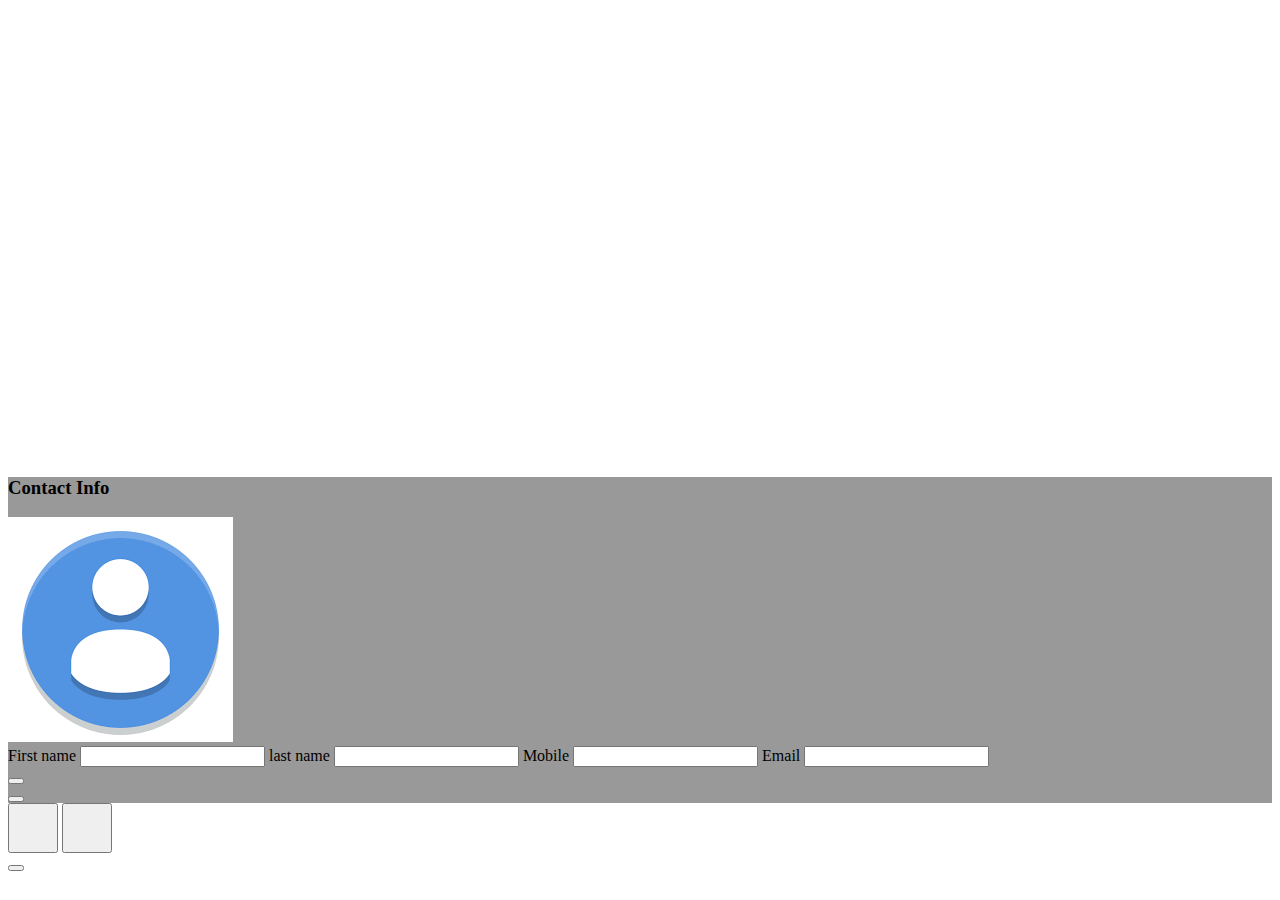
==== index.html @ b5cac2a5 "Change structure to single-page-design" ====
<!DOCTYPE html>
<html lang="en">
    <head>
        <meta charset="UTF-8">
        <meta name="viewport" content="width=device-width, initial-scale=1.0">
        <title>Contact Book</title>
        <link rel="stylesheet" href="css/bootstrap.min.css">
        <link rel="stylesheet" href="fontawesome/css/all.min.css">
        <link rel="stylesheet" href="css/style.css">
    </head>

    <body onload="fetchContacts()">

        <div class="container text-center">
            <section class="row">
                <div id="table" class="col-md-6">
                    <div style="height:50vh">
                        <i class="fa-solid fa-cloud fa-5x fa-beat-fade position-relative top-50"></i>
                    </div>
                </div>
                <div id="infobox" class="col-5 position-fixed top-0">

                </div>
            </section>

            <div class="position-fixed">
                <div class="row">
                    <div class="col">
                        <!-- if sticky buttons dont respond well, remove div col above -->
                        <button id="refresh" type="button" 
                                class="bg-primary text-light border-white rounded-circle"
                                style="height:50px;width:50px">
                            <i class="fa fa-sync fs-4" style="margin-top:3px"></i>
                        </button>
                        <button id="addContact" type="button" 
                                class="bg-success text-light border-white rounded-circle mx-2"
                                style="height:50px;width:50px">
                            <i class="fa fa-add fs-3"></i>
                        </button>
                    </div>
                </div>
            </div>
            
        </div>

        <div class="modal fade" id="infoModal" tabindex="-1" aria-labelledby="infoModalLabel" aria-hidden="true">
            <div class="modal-dialog">
              <div class="modal-content pb-4">
                <div class="modal-header">
                  <!-- <h5 class="modal-title" id="infoModalLabel">Contact Info</h5> -->
                  <button type="button" class="btn-close" data-bs-dismiss="modal" aria-label="Close"></button>
                </div>
                <div class="info-modal-body text-center">
                  

                    <!-- <div class="container-fluid mt-5">
                        <h3 class="fw-lighter">Contact Info</h3>
                        <div class="row mt-3">
                            <div id="avatarImage" class="col-12">
                                <img src="./defaultImg.png" class="col-4 mx-auto">
                            </div>
                        </div>
                        <form id="editForm" class="row">
                            <div class="col-1"></div>
                            <div class="col-10">
                                <label for="firstname" class="col-3 mt-4">First name</label>
                                <input name="firstname" class="col-8" type="text" id="firstname" readonly>
                                <label for="lastname"class="col-3 mt-4" >last name</label>
                                <input name="lastname" class="col-8" type="text" id="lastname" readonly>
                                <label for="mobile"class="col-3 mt-4" >Mobile</label>
                                <input name="mobile" class="col-8" type="text" id="mobile" readonly>
                                <label for="email"class="col-3 mt-4" >Email</label>
                                <input name="email" class="col-8" type="text" id="email" readonly>
                                <label for="avatar" class="col-3" id="avatarLabel" hidden>Change profile image</label><br>
                                <input name="avatar" class="col-8 mt-4" type="file" id="avatar" hidden>
                                <div class="row">
                                    <div id="formBtn1" class="col-6 mt-5 text-end">
                                        <button id="editContactBtn" type="button" class="rounded-circle fs-3 px-2 text-success border-success"><i class="fa-solid fa-pencil"></i></button>
                                    </div>
                                    <div id="formBtn2" class="col-6 mt-5 text-start">
                                        <button id="deleteContactBtn" type="button" class="rounded-circle fs-3 px-2 text-danger border-danger"><i class="fa-solid fa-trash"></i></button>
                                    </div>
                                </div>
                            </div>
                            <div class="col-1"></div>
                        </form>
                    </div> -->



                </div>
                <!-- <div class="info-modal-footer">
                  <button type="button" class="btn btn-secondary" data-bs-dismiss="modal">Close</button>
                  <button type="button" class="btn btn-primary">Save changes</button>
                </div> -->
              </div>
            </div>
        </div>


        <script src="config.js"></script>
        <script src="js/bootstrap.min.js"></script>
        <script>
            document.getElementById("refresh").addEventListener('click', fetchContacts)
            document.getElementById("addContact").addEventListener('click', addContact)
            
            let lgScreen = window.innerWidth>1000; // check if big screen

            function fetchContacts(){
                fetch(rootPath+"controller/get-contacts/")
                .then(function(response){
                    return response.json()
                })
                .then(function(data){
                    console.log(data)
                    displayOutput(data)
                })
            }

            function displayOutput(data){
                const table = document.getElementById('table')
                let lastname=''
                let colSize = ['col-2','col-4','col-4']
                let output = ``
                console.log('large screen: '+lgScreen)
                const modalAttributes = `data-bs-toggle="modal" data-bs-target="#infoModal"`
                for(a in data){
                    lastname = data[a].lastname
                    if (window.innerWidth<250) {
                        lastname = lastname[0].toUpperCase()+'.'
                        colSize[0] = 'col-3'
                        colSize[1] = 'col-7'
                        colSize[2] = 'col-1'
                    }
                    output += `
                    <div class="">
                        <div class="row my-1 bg-secondary" onclick="getContact(${data[a].id}) ">
                            <div class="${colSize[0]} px-0">
                                <img src="${rootPath}controller/uploads/${data[a].avatar}" width="40">
                            </div>
                            <div class="${colSize[1]} text-start px-0 fs-3">
                                <p class="m-0 p-0">${data[a].firstname}</p>
                            </div>
                            <div class="${colSize[2]} text-start px-0 fs-3">
                                <p class="m-0 p-0">${lastname}</p>
                            </div>

                            ${(lgScreen)?``:`
                            <button type="button" class="btn" data-bs-toggle="modal" data-bs-target="#infoModal"
                                style="color: transparent; background: transparent; margin-top: -2.5rem">
                                Click for contact info
                            </button>`
                            }

                        </div>
                    </div>
                    `
                }
                output += ``
                table.innerHTML = output
            }

            function addContact(){
                window.open("add-contact.html", "_self")
            }

            // function editContact(id){
            //     window.open("edit-contact.html?id="+id, "_self")
            // }

            // DISPLAY INFO in index
            const infobox = document.getElementById('infobox')
            const outputInfoHTML = `
                <div class="container-fluid mt-5">
                    <h3 class="fw-lighter">Contact Info</h3>
                    <div class="row mt-3">
                        <div id="avatarImage" class="col-12">
                            <img src="./defaultImg.png" class="col-4 mx-auto">
                        </div>
                    </div>
                    <form id="editForm" class="row">
                        <div class="col-1"></div>
                        <div class="col-10">
                            <label for="firstname" class="col-3 mt-4">First name</label>
                            <input name="firstname" class="col-8" type="text" id="firstname" readonly>
                            <label for="lastname"class="col-3 mt-4" >last name</label>
                            <input name="lastname" class="col-8" type="text" id="lastname" readonly>
                            <label for="mobile"class="col-3 mt-4" >Mobile</label>
                            <input name="mobile" class="col-8" type="text" id="mobile" readonly>
                            <label for="email"class="col-3 mt-4" >Email</label>
                            <input name="email" class="col-8" type="text" id="email" readonly>
                            <label for="avatar" class="col-3" id="avatarLabel" hidden>Change profile image</label><br>
                            <input name="avatar" class="col-8 mt-4" type="file" id="avatar" hidden>
                            <div class="row">
                                <div id="formBtn1" class="col-6 mt-5 text-end">
                                    <button id="editContactBtn" type="button" class="rounded-circle fs-3 px-2 text-success border-success"><i class="fa-solid fa-pencil"></i></button>
                                </div>
                                <div id="formBtn2" class="col-6 mt-5 text-start">
                                    <button id="deleteContactBtn" type="button" class="rounded-circle fs-3 px-2 text-danger border-danger"><i class="fa-solid fa-trash"></i></button>
                                </div>
                            </div>
                        </div>
                        <div class="col-1"></div>
                    </form>
                </div>
            `
            if (lgScreen) {
                // large screen
                infobox.innerHTML = outputInfoHTML
            }else{
                // mobile view
                infobox.style = 'width: 0!important; padding:0;'
                document.getElementById('table').classList.replace('col-md-6','col-md-12')

                // innerHTML in modal
                document.querySelector('#infoModal .info-modal-body').innerHTML = outputInfoHTML
            }
            document.getElementById('editContactBtn').addEventListener('click', editContact)
            document.getElementById('deleteContactBtn').addEventListener('click', deleteContact)
            //document.getElementById('homeLink').addEventListener('click', homeLink)
            
            let currentID

            function getContact(id){
                currentID = id
                fetch(rootPath+'controller/get-contacts/?id=' + id)
                .then(function(response){
                    return response.json()
                })
                .then(function(data){
                    displayOutputInfo(data)
                })
            }

            function displayOutputInfo(data){
                avatarImg = `
                    <img src="${rootPath}/controller/uploads/${data[0].avatar}" 
                    class="col-4 m-auto">
                    `
                document.getElementById("avatarImage").innerHTML = avatarImg
                document.getElementById("firstname").value = data[0].firstname
                document.getElementById("lastname").value = data[0].lastname
                document.getElementById("mobile").value = data[0].mobile
                document.getElementById("email").value = data[0].email
            }
                
            function editContact(){
                const editBtn   = `<button id="editContactBtn" type="button" class="rounded-circle fs-3 px-2 text-success border-success"><i class="fa-solid fa-pencil"></i></button>`
                const deleteBtn = `<button id="deleteContactBtn" type="button" class="rounded-circle fs-3 px-2 text-danger border-danger"><i class="fa-solid fa-trash"></i></button>`
                const submitBtn = `<button id="submitForm" type="submit" class="rounded-circle fs-3 px-2 text-success border-success"><i class="fa-solid fa-check"></i></button>`
                const cancelBtn = `<button id="cancelBtn" type="button" class="rounded-circle fs-3 px-2 text-danger border-danger"><i class="fa-solid fa-x"></i></button>`

                document.getElementById("firstname").readOnly   = !document.getElementById("firstname").readOnly    //false (initial value)
                document.getElementById("lastname").readOnly    = !document.getElementById("lastname").readOnly     //false
                document.getElementById("mobile").readOnly      = !document.getElementById("mobile").readOnly       //false
                document.getElementById("email").readOnly       = !document.getElementById("email").readOnly        //false
                //document.getElementById("avatar").hidden        = !document.getElementById("avatar").hidden         //false
                
                //document.getElementById("submitForm").hidden    = document.getElementById("submitForm").hidden     //false
                //document.getElementById("cancelBtn").hidden     = document.getElementById("cancelBtn").hidden      //false
                
                //document.getElementById('editContactBtn').hidden    = document.getElementById('editContactBtn').hidden     //true
                //document.getElementById('deleteContactBtn').hidden  = document.getElementById('deleteContactBtn').hidden   //true

                if (document.getElementById('firstname').readOnly) {
                    document.getElementById('formBtn1').innerHTML = editBtn
                    document.getElementById('formBtn2').innerHTML = deleteBtn
                    document.getElementById('editContactBtn').addEventListener('click', editContact)
                    document.getElementById('deleteContactBtn').addEventListener('click', deleteContact)
                    document.querySelector('#avatarImage').innerHTML = document.querySelector('#avatarImage').innerHTML // clear eventListener
                }else{
                    // EDIT MODE
                    document.getElementById('formBtn1').innerHTML = submitBtn
                    document.getElementById('formBtn2').innerHTML = cancelBtn
                    document.getElementById('submitForm').addEventListener('click', submitForm)
                    document.getElementById('cancelBtn').addEventListener('click', () => {
                        editContact()
                        getContact(currentID)
                    })
                    document.querySelector('#avatarImage>img').addEventListener('click', () => {
                        document.getElementById('avatar').click()
                    })
                }
                //console.log("form is READONLY: "+document.getElementById('firstname').readOnly)
            }

            function submitForm(e){
                e.preventDefault()

                let id = currentID

                const form = new FormData(document.querySelector("#editForm"))
                form.append('apiKey', apiKey)
                form.append('id', id)

                fetch(rootPath+'controller/edit-contact/', {
                    method: 'POST',
                    headers: {'Accept': 'application/json, *.*'},
                    body: form
                })
                .then(function(response){
                    return response.text()
                })
                .then(function(data){
                    if(lgScreen){
                        if(data=="1"){
                            alert("Contact Edited.")
                        }else{
                            alert(data)
                        }
                    }else{
                        document.querySelector('#infoModal .btn-close').click()
                    }
                    fetchContacts()
                    editContact()
                })

            }

            function deleteContact(){
                let id = currentID
                let confirmDelete = false
                if(lgScreen){
                    confirmDelete = confirm("Delete contact. Are you sure?")
                }else{
                    // no comfirm delete when using mobile
                    confirmDelete = true
                }

                if (confirmDelete == true) {
                    fetch(rootPath+'controller/delete-contact/?id='+id)
                    .then(function(response){
                        return response.text()
                    })
                    .then(function(data){
                        if (data=="1") {
                            //homeLink()
                            fetchContacts()
                            if(lgScreen){
                                infobox.innerHTML = outputInfoHTML
                            }else{
                                document.querySelector('#infoModal .btn-close').click()
                            }
                        }else{
                            if(lgScreen){
                                alert(data)
                            }
                        }
                    })
                }
            }

        </script>
    </body>
</html>
---- css/style.css ----
.position-fixed{
    bottom: 30px;
    right: 10vw;
}

#infobox{
    background-color: #999;
}
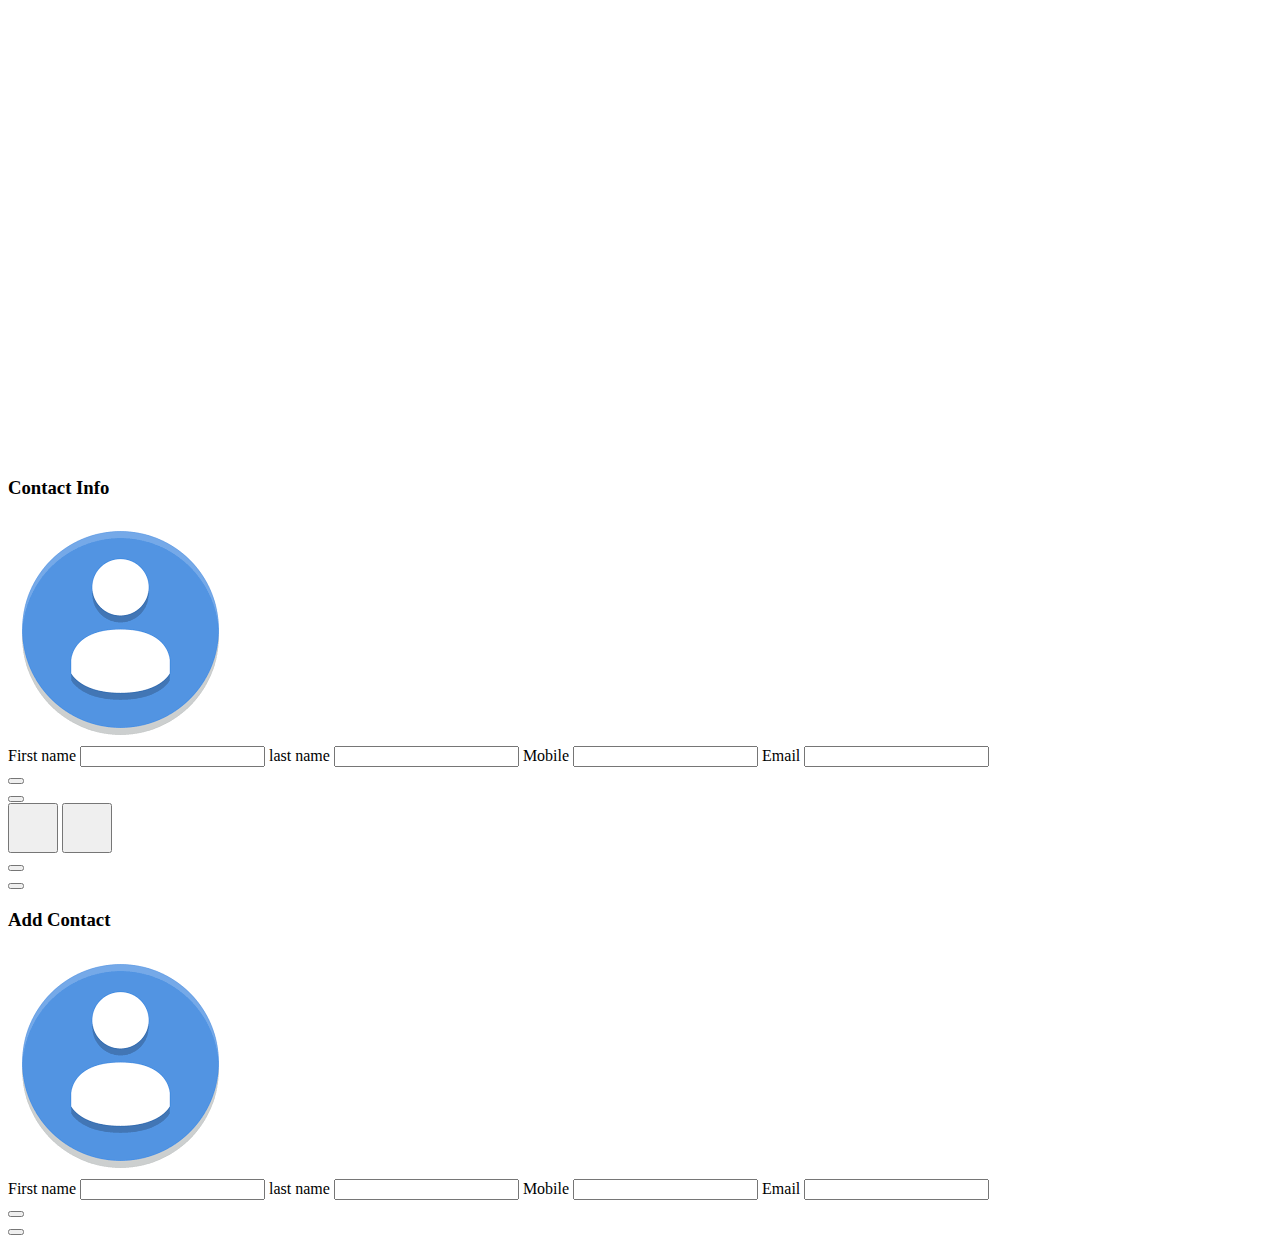
==== commit 17b1605f: "Single page design" ====
--- a/index.html
+++ b/index.html
@@ -28,12 +28,13 @@
                     <div class="col">
                         <!-- if sticky buttons dont respond well, remove div col above -->
                         <button id="refresh" type="button" 
-                                class="bg-primary text-light border-white rounded-circle"
+                                class="btn bg-primary text-light border-white rounded-circle"
                                 style="height:50px;width:50px">
                             <i class="fa fa-sync fs-4" style="margin-top:3px"></i>
                         </button>
-                        <button id="addContact" type="button" 
-                                class="bg-success text-light border-white rounded-circle mx-2"
+                        <button id="addContact" type="button"
+                                data-bs-toggle="modal" data-bs-target="#addContactModal"
+                                class="btn bg-success text-light border-white rounded-circle mx-2"
                                 style="height:50px;width:50px">
                             <i class="fa fa-add fs-3"></i>
                         </button>
@@ -87,7 +88,6 @@
                     </div> -->
 
 
-
                 </div>
                 <!-- <div class="info-modal-footer">
                   <button type="button" class="btn btn-secondary" data-bs-dismiss="modal">Close</button>
@@ -98,13 +98,68 @@
         </div>
 
 
+
+        <div class="modal fade" id="addContactModal" tabindex="-1" aria-labelledby="addContactModalLabel" aria-hidden="true">
+            <div class="modal-dialog">
+              <div class="modal-content pb-4">
+                <div class="modal-header">
+                  <!-- <h5 class="modal-title" id="addContactModalLabel">Add Contact</h5> -->
+                  <button type="button" class="btn-close" data-bs-dismiss="modal" aria-label="Close"></button>
+                </div>
+                <div class="add-modal-body text-center">
+
+                    <div class="container-fluid mt-5">
+                        <h3 class="fw-lighter">Add Contact</h3>
+                        <div class="row mt-3">
+                            <div id="addAvatarImage" class="col-12">
+                                <img src="./defaultImg.png" class="col-4 mx-auto">
+                            </div>
+                        </div>
+                        <form id="addForm" class="row">
+                            <div class="col-1"></div>
+                            <div class="col-10">
+                                <label for="firstname" class="col-3 mt-4">First name</label>
+                                <input name="firstname" class="col-8" type="text" id="addFirstname">
+                                <label for="lastname"class="col-3 mt-4" >last name</label>
+                                <input name="lastname" class="col-8" type="text" id="addLastname">
+                                <label for="mobile"class="col-3 mt-4" >Mobile</label>
+                                <input name="mobile" class="col-8" type="text" id="addMobile">
+                                <label for="email"class="col-3 mt-4" >Email</label>
+                                <input name="email" class="col-8" type="text" id="addEmail">
+                                <label for="avatar" class="col-3" id="avatarLabel" hidden>Change profile image</label><br>
+                                <input name="avatar" class="col-8 mt-4" type="file" id="addAvatar" hidden>
+                                <div class="row">
+                                    <div id="formSubmit" class="col-6 mt-5 text-end">
+                                        <button id="btnAddContact" type="submit" class="rounded-circle fs-3 px-2 text-success border-success"><i class="fa-solid fa-check"></i></button>
+                                    </div>
+                                    <div id="formCancel" class="col-6 mt-5 text-start">
+                                        <button id="btnCancelAdd" type="button" class="rounded-circle fs-3 px-2 text-danger border-danger"><i class="fa-solid fa-x"></i></button>
+                                    </div>
+                                </div>
+                            </div>
+                            <div class="col-1"></div>
+                        </form>
+                    </div>
+
+                </div>
+                <!-- <div class="info-modal-footer">
+                  <button type="button" class="btn btn-secondary" data-bs-dismiss="modal">Close</button>
+                  <button type="button" class="btn btn-primary">Save changes</button>
+                </div> -->
+              </div>
+            </div>
+        </div>
+
+
+
+
         <script src="config.js"></script>
         <script src="js/bootstrap.min.js"></script>
         <script>
             document.getElementById("refresh").addEventListener('click', fetchContacts)
-            document.getElementById("addContact").addEventListener('click', addContact)
+            //document.getElementById("addContact").addEventListener('click', addContact)
             
-            let lgScreen = window.innerWidth>1000; // check if big screen
+            let lgScreen = window.innerWidth>1000 // check if big screen
 
             function fetchContacts(){
                 fetch(rootPath+"controller/get-contacts/")
@@ -123,7 +178,7 @@
                 let colSize = ['col-2','col-4','col-4']
                 let output = ``
                 console.log('large screen: '+lgScreen)
-                const modalAttributes = `data-bs-toggle="modal" data-bs-target="#infoModal"`
+                //const modalAttributes = `data-bs-toggle="modal" data-bs-target="#infoModal"`
                 for(a in data){
                     lastname = data[a].lastname
                     if (window.innerWidth<250) {
@@ -134,7 +189,7 @@
                     }
                     output += `
                     <div class="">
-                        <div class="row my-1 bg-secondary" onclick="getContact(${data[a].id}) ">
+                        <div class="row my-1" onclick="getContact(${data[a].id}) ">
                             <div class="${colSize[0]} px-0">
                                 <img src="${rootPath}controller/uploads/${data[a].avatar}" width="40">
                             </div>
@@ -160,10 +215,12 @@
                 table.innerHTML = output
             }
 
-            function addContact(){
-                window.open("add-contact.html", "_self")
-            }
-
+            // replaced with addModal
+            // function addContact(){
+            //     window.open("add-contact.html", "_self")
+            // }
+
+            // replaced with infoModal
             // function editContact(id){
             //     window.open("edit-contact.html?id="+id, "_self")
             // }
@@ -350,6 +407,49 @@
                 }
             }
 
+            // add contact using modal
+            document.getElementById('btnCancelAdd').addEventListener('click', () => {
+                document.querySelector('#addContactModal .btn-close').click()
+            })
+            document.getElementById('btnAddContact').addEventListener('click', submitAddContactForm)
+
+
+            function submitAddContactForm(e){
+                e.preventDefault()
+
+                const form = new FormData(document.querySelector('#addForm'))
+                form.append('apiKey', apiKey)
+
+                fetch(rootPath + 'controller/insert-contact/', {
+                    method: 'POST',
+                    headers: {'Accept':'application/json, *.*'},
+                    body: form
+                })
+                .then(function(response){
+                    return response.text()
+                })
+                .then(function(data){
+                    fetchContacts()
+                    document.querySelector('#addContactModal .btn-close').click()
+                    document.getElementById('addForm').reset()
+                    if (data == "1") {
+                        alert("Contact added.")
+                    }else{
+                        alert(data)
+                    }
+                    //homeLink()
+                })
+            }
+
+            document.querySelector('#addAvatarImage>img').addEventListener('click', () => {
+                document.getElementById('addAvatar').click()
+            })
+
+            // function addContact(){
+            //     let outputAddHTML = ``
+            //     
+            //     document.querySelector('#addContactModal .add-modal-body').innerHTML = outputAddHTML
+            // }
         </script>
     </body>
 </html>--- a/css/style.css
+++ b/css/style.css
@@ -6,5 +6,5 @@
 }
 
 #infobox{
-    background-color: #999;
+    /* background-color: #999; */
 }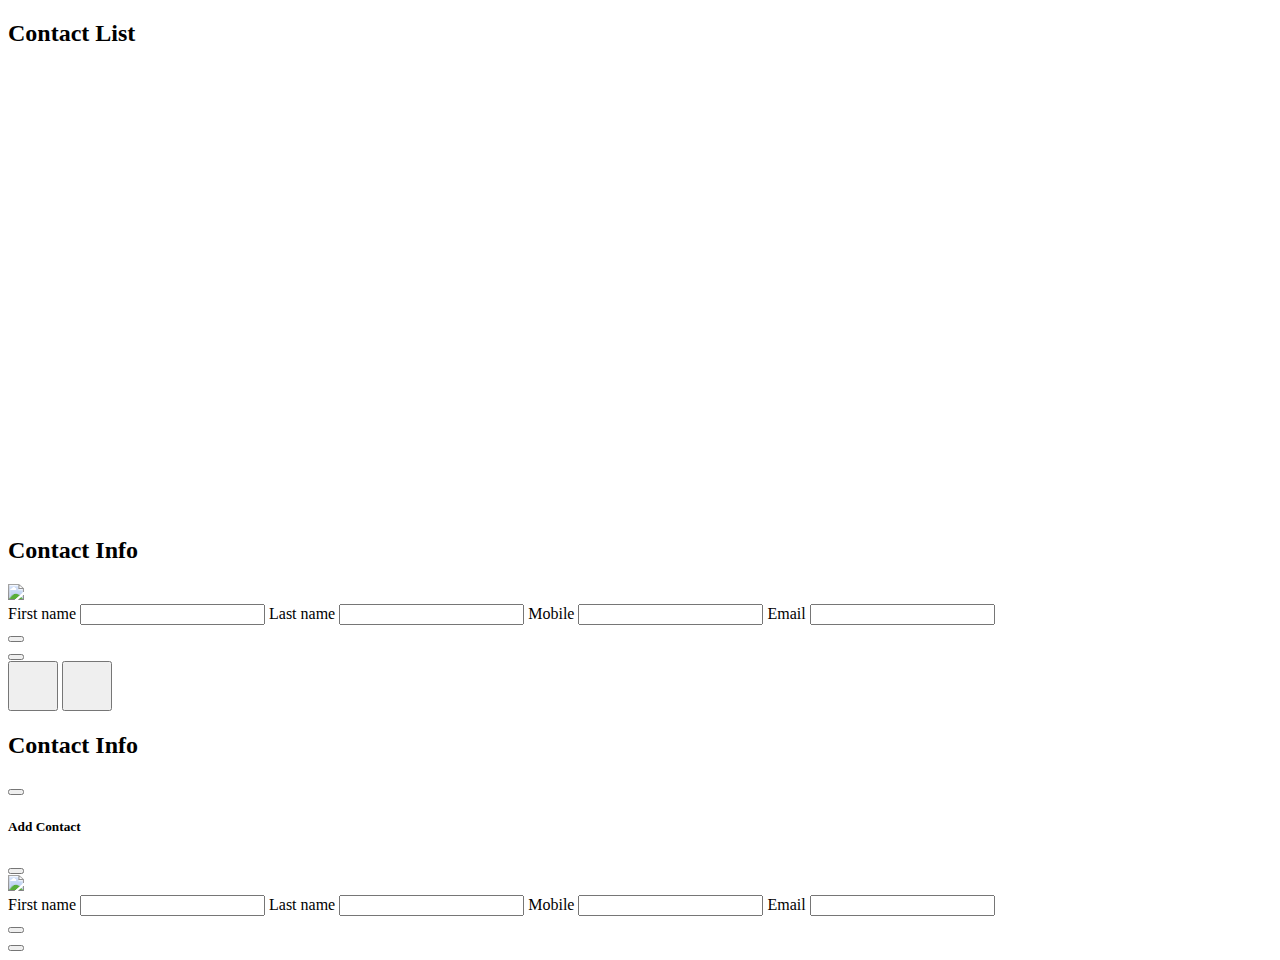
==== commit 31e3a236: "Update index.html" ====
--- a/index.html
+++ b/index.html
@@ -1,284 +1,346 @@
 <!DOCTYPE html>
 <html lang="en">
+
     <head>
         <meta charset="UTF-8">
         <meta name="viewport" content="width=device-width, initial-scale=1.0">
-        <title>Contact Book</title>
+        <title>Robot Army</title>
+        <link rel="icon" type="image/x-icon/png" href="./favicon.png">
         <link rel="stylesheet" href="css/bootstrap.min.css">
         <link rel="stylesheet" href="fontawesome/css/all.min.css">
         <link rel="stylesheet" href="css/style.css">
     </head>
 
-    <body onload="fetchContacts()">
-
-        <div class="container text-center">
+    <body class="bg-dark text-light" onload="fetchContacts()">
+
+        <div class="container-fluid text-center overflow-x-hidden">
+            <div class="row">
+                <h2 class="fw-lighter my-3 col-md-12 col-lg-6 text-center px-5">Contact List</h2>
+            </div>
+
             <section class="row">
-                <div id="table" class="col-md-6">
+                <div id="table" class="col-md-6 ms-sm-3 ms-md-5">
                     <div style="height:50vh">
                         <i class="fa-solid fa-cloud fa-5x fa-beat-fade position-relative top-50"></i>
                     </div>
                 </div>
-                <div id="infobox" class="col-5 position-fixed top-0">
-
+                <div id="infobox" class="col-6 position-fixed top-0 end-0">
                 </div>
             </section>
 
             <div class="position-fixed">
                 <div class="row">
                     <div class="col">
-                        <!-- if sticky buttons dont respond well, remove div col above -->
                         <button id="refresh" type="button" 
-                                class="btn bg-primary text-light border-white rounded-circle"
+                                class="btn bg-transparent text-white border-white rounded-circle"
                                 style="height:50px;width:50px">
                             <i class="fa fa-sync fs-4" style="margin-top:3px"></i>
                         </button>
                         <button id="addContact" type="button"
                                 data-bs-toggle="modal" data-bs-target="#addContactModal"
-                                class="btn bg-success text-light border-white rounded-circle mx-2"
+                                class="btn bg-transparent text-white border-white rounded-circle mx-2"
                                 style="height:50px;width:50px">
                             <i class="fa fa-add fs-3"></i>
                         </button>
                     </div>
                 </div>
             </div>
-            
         </div>
 
         <div class="modal fade" id="infoModal" tabindex="-1" aria-labelledby="infoModalLabel" aria-hidden="true">
             <div class="modal-dialog">
-              <div class="modal-content pb-4">
+                <div class="modal-content pb-4 bg-dark">
+                    <div class="modal-header">
+                        <h2 class="modal-title fw-lighter" id="infoModalLabel">Contact Info</h2>
+                        <button type="button" id="infoModalCloseBtn" class="btn-close bg-white" data-bs-dismiss="modal" aria-label="Close"></button>
+                    </div>
+                    <div class="info-modal-body text-center"></div>
+                </div>
+            </div>
+        </div>
+
+        <div class="modal fade" id="addContactModal" tabindex="-1" aria-labelledby="addContactModalLabel" aria-hidden="true">
+            <div class="modal-dialog">
+              <div class="modal-content pb-4 bg-dark">
                 <div class="modal-header">
-                  <!-- <h5 class="modal-title" id="infoModalLabel">Contact Info</h5> -->
-                  <button type="button" class="btn-close" data-bs-dismiss="modal" aria-label="Close"></button>
+                  <h5 class="modal-title fw-lighter" id="addContactModalLabel">Add Contact</h5>
+                  <button type="button" class="btn-close bg-white" data-bs-dismiss="modal" aria-label="Close"></button>
                 </div>
-                <div class="info-modal-body text-center">
-                  
-
-                    <!-- <div class="container-fluid mt-5">
-                        <h3 class="fw-lighter">Contact Info</h3>
+                <div class="add-modal-body text-center">
+                    <div class="container-fluid mt-3">
                         <div class="row mt-3">
-                            <div id="avatarImage" class="col-12">
-                                <img src="./defaultImg.png" class="col-4 mx-auto">
+                            <div id="addAvatarImage" class="col-12">
+                                <img src="./defaultImage.png" class="col-4 mx-auto">
                             </div>
                         </div>
-                        <form id="editForm" class="row">
-                            <div class="col-1"></div>
-                            <div class="col-10">
-                                <label for="firstname" class="col-3 mt-4">First name</label>
-                                <input name="firstname" class="col-8" type="text" id="firstname" readonly>
-                                <label for="lastname"class="col-3 mt-4" >last name</label>
-                                <input name="lastname" class="col-8" type="text" id="lastname" readonly>
-                                <label for="mobile"class="col-3 mt-4" >Mobile</label>
-                                <input name="mobile" class="col-8" type="text" id="mobile" readonly>
-                                <label for="email"class="col-3 mt-4" >Email</label>
-                                <input name="email" class="col-8" type="text" id="email" readonly>
-                                <label for="avatar" class="col-3" id="avatarLabel" hidden>Change profile image</label><br>
-                                <input name="avatar" class="col-8 mt-4" type="file" id="avatar" hidden>
-                                <div class="row">
-                                    <div id="formBtn1" class="col-6 mt-5 text-end">
-                                        <button id="editContactBtn" type="button" class="rounded-circle fs-3 px-2 text-success border-success"><i class="fa-solid fa-pencil"></i></button>
-                                    </div>
-                                    <div id="formBtn2" class="col-6 mt-5 text-start">
-                                        <button id="deleteContactBtn" type="button" class="rounded-circle fs-3 px-2 text-danger border-danger"><i class="fa-solid fa-trash"></i></button>
-                                    </div>
+                        <form id="addForm" class="row mt-3">
+                            <label class='col-8 col-sm-4 mx-auto mx-sm-0 text-sm-end mt-2 mt-sm-0 fw-semibold' for="firstname">First name</label>
+                            <input class='col-8 col-sm-6 mx-auto mx-sm-0 mb-sm-3 text-center' name="firstname" type="text" id="firstnameNew">
+                            <label class='col-8 col-sm-4 mx-auto mx-sm-0 text-sm-end mt-2 mt-sm-0 fw-semibold' for="lastname">Last name</label>
+                            <input class='col-8 col-sm-6 mx-auto mx-sm-0 mb-sm-3 text-center' name="lastname" type="text" id="lastnameNew">
+                            <label class='col-8 col-sm-4 mx-auto mx-sm-0 text-sm-end mt-2 mt-sm-0 fw-semibold' for="mobile">Mobile</label>
+                            <input class='col-8 col-sm-6 mx-auto mx-sm-0 mb-sm-3 text-center' name="mobile" type="text" id="mobileNew">
+                            <label class='col-8 col-sm-4 mx-auto mx-sm-0 text-sm-end mt-2 mt-sm-0 fw-semibold' for="email">Email</label>
+                            <input class='col-8 col-sm-6 mx-auto mx-sm-0 mb-sm-3 text-center' name="email" type="text" id="emailNew">
+                            <label class='col-8 col-sm-4 mx-auto mx-sm-0 text-sm-end mt-2 mt-sm-0 fw-semibold' for="avatar" id="avatarLabel" hidden>Avatar</label>
+                            <input class='col-8 col-sm-6 mx-auto mx-sm-0 mb-sm-3 text-center' name="avatar" type="file" id="avatarNew" onchange='updateImg(this, "addAvatarImage")' hidden>
+                            <div class="row px-0 mx-auto">
+                                <div id="formSubmit" class="col-6 mt-4 text-end">
+                                    <button id="btnAddContact" type="submit" class="rounded-circle fs-3 px-2 custom-text-success bg-dark custom-border-success"><i class="fa-solid fa-check"></i></button>
+                                </div>
+                                <div id="formCancel" class="col-6 mt-4 text-start">
+                                    <button id="btnCancelAdd" type="button" class="rounded-circle fs-3 px-2 custom-text-danger bg-dark custom-border-danger"><i class="fa-solid fa-x"></i></button>
                                 </div>
                             </div>
-                            <div class="col-1"></div>
                         </form>
-                    </div> -->
-
-
+                    </div>
                 </div>
-                <!-- <div class="info-modal-footer">
-                  <button type="button" class="btn btn-secondary" data-bs-dismiss="modal">Close</button>
-                  <button type="button" class="btn btn-primary">Save changes</button>
-                </div> -->
               </div>
             </div>
         </div>
 
-
-
-        <div class="modal fade" id="addContactModal" tabindex="-1" aria-labelledby="addContactModalLabel" aria-hidden="true">
-            <div class="modal-dialog">
-              <div class="modal-content pb-4">
-                <div class="modal-header">
-                  <!-- <h5 class="modal-title" id="addContactModalLabel">Add Contact</h5> -->
-                  <button type="button" class="btn-close" data-bs-dismiss="modal" aria-label="Close"></button>
-                </div>
-                <div class="add-modal-body text-center">
-
-                    <div class="container-fluid mt-5">
-                        <h3 class="fw-lighter">Add Contact</h3>
-                        <div class="row mt-3">
-                            <div id="addAvatarImage" class="col-12">
-                                <img src="./defaultImg.png" class="col-4 mx-auto">
-                            </div>
-                        </div>
-                        <form id="addForm" class="row">
-                            <div class="col-1"></div>
-                            <div class="col-10">
-                                <label for="firstname" class="col-3 mt-4">First name</label>
-                                <input name="firstname" class="col-8" type="text" id="addFirstname">
-                                <label for="lastname"class="col-3 mt-4" >last name</label>
-                                <input name="lastname" class="col-8" type="text" id="addLastname">
-                                <label for="mobile"class="col-3 mt-4" >Mobile</label>
-                                <input name="mobile" class="col-8" type="text" id="addMobile">
-                                <label for="email"class="col-3 mt-4" >Email</label>
-                                <input name="email" class="col-8" type="text" id="addEmail">
-                                <label for="avatar" class="col-3" id="avatarLabel" hidden>Change profile image</label><br>
-                                <input name="avatar" class="col-8 mt-4" type="file" id="addAvatar" hidden>
-                                <div class="row">
-                                    <div id="formSubmit" class="col-6 mt-5 text-end">
-                                        <button id="btnAddContact" type="submit" class="rounded-circle fs-3 px-2 text-success border-success"><i class="fa-solid fa-check"></i></button>
-                                    </div>
-                                    <div id="formCancel" class="col-6 mt-5 text-start">
-                                        <button id="btnCancelAdd" type="button" class="rounded-circle fs-3 px-2 text-danger border-danger"><i class="fa-solid fa-x"></i></button>
-                                    </div>
-                                </div>
-                            </div>
-                            <div class="col-1"></div>
-                        </form>
-                    </div>
-
-                </div>
-                <!-- <div class="info-modal-footer">
-                  <button type="button" class="btn btn-secondary" data-bs-dismiss="modal">Close</button>
-                  <button type="button" class="btn btn-primary">Save changes</button>
-                </div> -->
-              </div>
-            </div>
-        </div>
-
-
-
-
-        <script src="config.js"></script>
+        <script src="js/config.js"></script>
         <script src="js/bootstrap.min.js"></script>
         <script>
             document.getElementById("refresh").addEventListener('click', fetchContacts)
-            //document.getElementById("addContact").addEventListener('click', addContact)
+            document.getElementById("addContact").addEventListener('click', addContact)
+            document.querySelector('#addAvatarImage>img').addEventListener('click', () => {
+                document.getElementById('avatarNew').click()
+            })
+            document.getElementById('btnCancelAdd').addEventListener('click', () => {
+                document.querySelector('#addContactModal .btn-close').click()
+                resetStyle(avatarNew, firstnameNew, lastnameNew, mobileNew, emailNew)
+            })
+            document.getElementById('btnAddContact').addEventListener('click', submitAddContactForm)
             
-            let lgScreen = window.innerWidth>1000 // check if big screen
+            const databaseLimit = 50
+            const newEntries = 10
+            const avatarNew = document.querySelector('#addAvatarImage>img')
+            const firstnameNew = document.getElementById('firstnameNew')
+            const lastnameNew = document.getElementById('lastnameNew')
+            const mobileNew = document.getElementById('mobileNew')
+            const emailNew = document.getElementById('emailNew')
+            const bsBorderStyle = firstnameNew.style.border
+            const infobox = document.getElementById('infobox')
+            const outputInfoHTML = `
+                <div class="container-fluid mt-3">
+                    
+                    <div class="row mt-3">
+                        <div id="avatarImage" class="col-12">
+                            <img src="./defaultImage.png" class="col-4 mx-auto">
+                        </div>
+                    </div>
+                    <form id="editForm" class="row mt-3">
+                        <label class='col-8 col-sm-4 mx-auto mx-sm-0 text-sm-end mt-2 mt-sm-0 fw-semibold' for="firstname">First name</label>
+                        <input class='col-8 col-sm-6 mx-auto mx-sm-0 mb-sm-3 text-center text-sm-start' name="firstname" type="text" id="firstname" readonly>
+                        <label class='col-8 col-sm-4 mx-auto mx-sm-0 text-sm-end mt-2 mt-sm-0 fw-semibold' for="lastname">Last name</label>
+                        <input class='col-8 col-sm-6 mx-auto mx-sm-0 mb-sm-3 text-center text-sm-start' name="lastname" type="text" id="lastname" readonly>
+                        <label class='col-8 col-sm-4 mx-auto mx-sm-0 text-sm-end mt-2 mt-sm-0 fw-semibold' for="mobile">Mobile</label>
+                        <input class='col-8 col-sm-6 mx-auto mx-sm-0 mb-sm-3 text-center text-sm-start' name="mobile" type="text" id="mobile" readonly>
+                        <label class='col-8 col-sm-4 mx-auto mx-sm-0 text-sm-end mt-2 mt-sm-0 fw-semibold' for="email">Email</label>
+                        <input class='col-8 col-sm-6 mx-auto mx-sm-0 mb-sm-3 text-center text-sm-start' name="email" type="text" id="email" readonly>
+                        <label class='col-8 col-sm-4 mx-auto mx-sm-0 text-sm-end mt-2 mt-sm-0 fw-semibold' for="avatar" id="avatarLabel" hidden>Change profile image</label>
+                        <input class='col-8 col-sm-6 mx-auto mx-sm-0 mb-sm-3 text-center text-sm-start' name="avatar" type="file" id="avatar" onchange="updateImg(this, 'avatarImage')" hidden>
+                        <div class="row px-0 mx-auto">
+                            <div id="formBtn1" class="col-6 mt-4 text-end">
+                                <button id="editContactBtn" type="button" onclick='editContact(true)' class="rounded-circle fs-3 px-2 custom-text-success custom-border-success bg-dark"><i class="fa-solid fa-pencil"></i></button>
+                            </div>
+                            <div id="formBtn2" class="col-6 mt-4 text-start">
+                                <button id="deleteContactBtn" type="button" onclick='deleteContact()' class="rounded-circle fs-3 px-2 custom-text-danger custom-border-danger bg-dark"><i class="fas fa-trash-alt"></i></button>
+                            </div>
+                        </div>
+                    </form>
+                </div>
+            `
+
+            let lgScreen = window.innerWidth>1000   // large screen check
+            let currentID = 0                       // id of clicked contact
+            let invalidID = -1                      // id of contact on database that fails validation
+
+            if (lgScreen) {
+                // on large screen: display on side panel
+                infobox.innerHTML = `<h2 class="fw-lighter my-3">Contact Info</h2>`
+                infobox.innerHTML += outputInfoHTML 
+            }else{
+                // on mobile view: remove side panel
+                infobox.style = 'width: 0!important; padding:0;'    
+                document.getElementById('table').classList.replace('col-md-6','col-md-12')
+                document.querySelector('#infoModal .info-modal-body').innerHTML = outputInfoHTML
+            }
+            // view or edit contact elements
+            const avatar = document.querySelector('#avatarImage>img')
+            const firstname = document.getElementById('firstname')
+            const lastname = document.getElementById('lastname')
+            const mobile = document.getElementById('mobile')
+            const email = document.getElementById('email')
 
             function fetchContacts(){
+                /*
+                    Desc:   uses fetch to get data from api; converts response to json
+                    Input:  uses rootPath from config.js
+                    Output: displayOutput() - call to display data from api
+                            disableBtn() - call to enable edit/delete buttons when api returns data or error on fetch
+                            update DOM - add link, after contacts, for user to add random contacts
+                            populateDB() - passing number of contacts to disable link when limit reached;
+                    Called By: <body> onload; submitForm(); deleteContact(); submitAddContactForm()
+                */
                 fetch(rootPath+"controller/get-contacts/")
                 .then(function(response){
                     return response.json()
                 })
                 .then(function(data){
-                    console.log(data)
+                    //console.log(data)
                     displayOutput(data)
-                })
+                    disableBtn(false)
+                    document.getElementById('table').innerHTML += `
+                        <div style="${(window.innerWidth>575)?'margin-left:-5rem':''}" class='pb-3'>
+                            <h4 id="populateDbLink" onclick="getTestData()" class='mb-5 mt-3 pb-5'>
+                                Click for Friends
+                            </h4>
+                        </div>
+                    `
+                    populateDB(data.length)
+                })
+                .catch(function(error){
+                    console.log("fetchContacts Error: "+error)
+                    document.getElementById('table').innerHTML = `
+                        <div style="${(window.innerWidth>575)?'margin-left:-5rem':''}">
+                            <h3 class='fa-fade mt-4'>No Contacts To Display</h3>
+                            <h4 id="populateDbLink" onclick="getTestData()" class='my-5'>Click for Friends</h4>
+                        </div>
+                    `
+                    disableBtn(true)  
+                })
+            }
+
+            function disableBtn(disable){
+                /*
+                    Desc:   disables or enables edit and delete buttons; changes style of buttons accordingly
+                    Input:  takes single boolean parameter: true - disables buttons;
+                    Output: displayOutput() - call to display data from api
+                    Called By:  fetchContacts()
+                */
+                document.querySelector('#formBtn1>button').disabled = disable
+                document.querySelector('#formBtn2>button').disabled = disable
+                if(disable){
+                    document.querySelector('#formBtn1>button').classList.replace('custom-text-success','text-secondary')
+                    document.querySelector('#formBtn1>button').classList.replace('custom-border-success','border-secondary')
+                    document.querySelector('#formBtn2>button').classList.replace('custom-text-danger','text-secondary')
+                    document.querySelector('#formBtn2>button').classList.replace('custom-border-danger','border-secondary')
+                }else{
+                    document.querySelector('#formBtn1>button').classList.replace('text-secondary','custom-text-success')
+                    document.querySelector('#formBtn1>button').classList.replace('border-secondary','custom-border-success')
+                    document.querySelector('#formBtn2>button').classList.replace('text-secondary','custom-text-danger')
+                    document.querySelector('#formBtn2>button').classList.replace('border-secondary','custom-border-danger')
+                }
             }
 
             function displayOutput(data){
+                /*
+                    Desc:   displays contacts in grid format
+                    Input:  json data; invalidID; currentID; table; lgscreen
+                    Output: dbContactInvalid() - each entry in json data passed to be checked before display
+                            invalidID - updated with id of invalid contact on database, if found
+                            deleteContact() - call to delete invalid contact on db
+                            getContact() - display single contact in side panel
+                            formatText() - format name before display
+                            table - display contacts
+                    Called By:  fetchContacts()
+                */
                 const table = document.getElementById('table')
                 let lastname=''
-                let colSize = ['col-2','col-4','col-4']
-                let output = ``
-                console.log('large screen: '+lgScreen)
-                //const modalAttributes = `data-bs-toggle="modal" data-bs-target="#infoModal"`
-                for(a in data){
+                let firstname=''
+                let output = `<div class="row justify-content-center justify-content-sm-start">`
+                let colSize = 'col-3'
+
+                if (window.innerWidth<270) {
+                    colSize = 'col-5'
+                }
+
+                mainLoop: for(a in data){
                     lastname = data[a].lastname
-                    if (window.innerWidth<250) {
-                        lastname = lastname[0].toUpperCase()+'.'
-                        colSize[0] = 'col-3'
-                        colSize[1] = 'col-7'
-                        colSize[2] = 'col-1'
+                    firstname = data[a].firstname
+                    
+                    if(dbContactInvalid(data[a])){
+                        invalidID = data[a].id
+                        deleteContact()     // delete invalid contact
+                        invalidID = -1
+                        continue mainLoop   // skip this iteration
                     }
+                    if(currentID!==0){getContact(currentID)} // on lgscreen, display current contact in side panel
+                    
                     output += `
-                    <div class="">
-                        <div class="row my-1" onclick="getContact(${data[a].id}) ">
-                            <div class="${colSize[0]} px-0">
-                                <img src="${rootPath}controller/uploads/${data[a].avatar}" width="40">
-                            </div>
-                            <div class="${colSize[1]} text-start px-0 fs-3">
-                                <p class="m-0 p-0">${data[a].firstname}</p>
-                            </div>
-                            <div class="${colSize[2]} text-start px-0 fs-3">
-                                <p class="m-0 p-0">${lastname}</p>
-                            </div>
-
-                            ${(lgScreen)?``:`
-                            <button type="button" class="btn" data-bs-toggle="modal" data-bs-target="#infoModal"
-                                style="color: transparent; background: transparent; margin-top: -2.5rem">
-                                Click for contact info
-                            </button>`
-                            }
-
-                        </div>
-                    </div>
+                            <div class="${colSize} col-sm-2 m-1" onclick="getContact(${data[a].id})">
+                                <img src="${rootPath}controller/uploads/${data[a].avatar}" width="60">
+                                <p class="m-0 p-0">${formatText(firstname)}</p>
+                                <p class="m-0 p-0">${formatText(lastname)}</p>
+                                ${(lgScreen)?``:`
+                                <button type="button" class="btn h-100" data-bs-toggle="modal" data-bs-target="#infoModal"
+                                    style="color: transparent; background: rgba(0,0,0,0); margin-top: -8rem">
+                                    Click for contact info
+                                </button>`
+                                }
+                            </div>                 
                     `
                 }
-                output += ``
+                output += `</div>`
                 table.innerHTML = output
-            }
-
-            // replaced with addModal
-            // function addContact(){
-            //     window.open("add-contact.html", "_self")
-            // }
-
-            // replaced with infoModal
-            // function editContact(id){
-            //     window.open("edit-contact.html?id="+id, "_self")
-            // }
-
-            // DISPLAY INFO in index
-            const infobox = document.getElementById('infobox')
-            const outputInfoHTML = `
-                <div class="container-fluid mt-5">
-                    <h3 class="fw-lighter">Contact Info</h3>
-                    <div class="row mt-3">
-                        <div id="avatarImage" class="col-12">
-                            <img src="./defaultImg.png" class="col-4 mx-auto">
-                        </div>
-                    </div>
-                    <form id="editForm" class="row">
-                        <div class="col-1"></div>
-                        <div class="col-10">
-                            <label for="firstname" class="col-3 mt-4">First name</label>
-                            <input name="firstname" class="col-8" type="text" id="firstname" readonly>
-                            <label for="lastname"class="col-3 mt-4" >last name</label>
-                            <input name="lastname" class="col-8" type="text" id="lastname" readonly>
-                            <label for="mobile"class="col-3 mt-4" >Mobile</label>
-                            <input name="mobile" class="col-8" type="text" id="mobile" readonly>
-                            <label for="email"class="col-3 mt-4" >Email</label>
-                            <input name="email" class="col-8" type="text" id="email" readonly>
-                            <label for="avatar" class="col-3" id="avatarLabel" hidden>Change profile image</label><br>
-                            <input name="avatar" class="col-8 mt-4" type="file" id="avatar" hidden>
-                            <div class="row">
-                                <div id="formBtn1" class="col-6 mt-5 text-end">
-                                    <button id="editContactBtn" type="button" class="rounded-circle fs-3 px-2 text-success border-success"><i class="fa-solid fa-pencil"></i></button>
-                                </div>
-                                <div id="formBtn2" class="col-6 mt-5 text-start">
-                                    <button id="deleteContactBtn" type="button" class="rounded-circle fs-3 px-2 text-danger border-danger"><i class="fa-solid fa-trash"></i></button>
-                                </div>
-                            </div>
-                        </div>
-                        <div class="col-1"></div>
-                    </form>
-                </div>
-            `
-            if (lgScreen) {
-                // large screen
-                infobox.innerHTML = outputInfoHTML
-            }else{
-                // mobile view
-                infobox.style = 'width: 0!important; padding:0;'
-                document.getElementById('table').classList.replace('col-md-6','col-md-12')
-
-                // innerHTML in modal
-                document.querySelector('#infoModal .info-modal-body').innerHTML = outputInfoHTML
-            }
-            document.getElementById('editContactBtn').addEventListener('click', editContact)
-            document.getElementById('deleteContactBtn').addEventListener('click', deleteContact)
-            //document.getElementById('homeLink').addEventListener('click', homeLink)
-            
-            let currentID
+                if(lgScreen && currentID===0){
+                    getContact(data[0].id)
+                }
+            }
+
+            function dbContactInvalid(contact){
+                /*
+                    Desc:   check if contact from database is valid before proceeding; when invalid, return true
+                    Input:  single contact in json; 
+                            inputValid() - checks all values are valid
+                    Output: set - form input values
+                    Called By:  displayOutput()
+                */
+                
+                window.firstname.value = contact.firstname
+                window.lastname.value = contact.lastname
+                window.mobile.value = contact.mobile
+                window.email.value = contact.email
+                if (inputValid(window.firstname, window.lastname, mobile, email)) {
+                    return false    // valid
+                } else {
+                    return true     // invalid
+                }
+            }
+
+            function formatText(text){
+                /*
+                    Desc:   format text to prevent text-overlap during display
+                    Input:  string
+                    Output: return - first word of string or shortened form, based on screen size
+                    Called By:  displayOutput()
+                */
+                let initial = text[0].toUpperCase()
+                if (window.innerWidth<300) {
+                    return initial+text.slice(1,4)
+                }else{
+                    return initial+text.split('-',1)[0].slice(0).split(' ',1)[0].slice(1) 
+                }
+            }
+
+            function addContact(){
+                /*
+                    Desc:   clear add contact form 
+                    Called By:  button addContact onclick
+                */
+                document.getElementById('addForm').reset()
+            }
 
             function getContact(id){
+                /*
+                    Desc:   fetch a single contact with specified id from database
+                    Input:  id
+                    Output: currentID - set currentID to id passed in
+                            displayOutputInfo() - display single contact information
+                    Called By:  displayOutput(); editContact()
+                */
                 currentID = id
                 fetch(rootPath+'controller/get-contacts/?id=' + id)
                 .then(function(response){
@@ -287,9 +349,16 @@
                 .then(function(data){
                     displayOutputInfo(data)
                 })
+                .catch(function(error){console.log("getContact Error: "+error)})
             }
 
             function displayOutputInfo(data){
+                /*
+                    Desc:   display single contact information
+                    Input:  data of single contact in json
+                    Output: set - form fields
+                    Called By:  getContact()
+                */
                 avatarImg = `
                     <img src="${rootPath}/controller/uploads/${data[0].avatar}" 
                     class="col-4 m-auto">
@@ -300,56 +369,75 @@
                 document.getElementById("mobile").value = data[0].mobile
                 document.getElementById("email").value = data[0].email
             }
+            
+            function editContact(editMode){
+                /*
+                    Desc:   change mode of form; readonly enabled or disabled
+                    Input:  boolean parameter; true is edit mode
+                    Output: resetStyle() - remove styling from input validation when edit is cancelled
+                            getContact() - load new data when contact edited; reload data when edit cancelled
+                    Called By:  <button> editContactBtn onclick; submitForm(); editContact()
+                */
+                const editBtn   = `<button id="editContactBtn" type="button" onclick='editContact(true)' class="rounded-circle fs-3 px-2 custom-text-success custom-border-success bg-dark"><i class="fa-solid fa-pencil"></i></button>`
+                const deleteBtn = `<button id="deleteContactBtn" type="button" onclick='deleteContact()' class="rounded-circle fs-3 px-2 custom-text-danger custom-border-danger bg-dark"><i class="fas fa-trash-alt"></i></button>`
+                const submitBtn = `<button id="submitForm" type="submit" class="rounded-circle fs-3 px-2 custom-text-success custom-border-success bg-dark"><i class="fa-solid fa-check"></i></button>`
+                const cancelBtn = `<button id="cancelBtn" type="button" class="rounded-circle fs-3 px-2 custom-text-danger custom-border-danger bg-dark"><i class="fa-solid fa-x"></i></button>`
+
+                document.getElementById("firstname").readOnly = !editMode
+                document.getElementById("lastname").readOnly = !editMode
+                document.getElementById("mobile").readOnly = !editMode
+                document.getElementById("email").readOnly = !editMode
                 
-            function editContact(){
-                const editBtn   = `<button id="editContactBtn" type="button" class="rounded-circle fs-3 px-2 text-success border-success"><i class="fa-solid fa-pencil"></i></button>`
-                const deleteBtn = `<button id="deleteContactBtn" type="button" class="rounded-circle fs-3 px-2 text-danger border-danger"><i class="fa-solid fa-trash"></i></button>`
-                const submitBtn = `<button id="submitForm" type="submit" class="rounded-circle fs-3 px-2 text-success border-success"><i class="fa-solid fa-check"></i></button>`
-                const cancelBtn = `<button id="cancelBtn" type="button" class="rounded-circle fs-3 px-2 text-danger border-danger"><i class="fa-solid fa-x"></i></button>`
-
-                document.getElementById("firstname").readOnly   = !document.getElementById("firstname").readOnly    //false (initial value)
-                document.getElementById("lastname").readOnly    = !document.getElementById("lastname").readOnly     //false
-                document.getElementById("mobile").readOnly      = !document.getElementById("mobile").readOnly       //false
-                document.getElementById("email").readOnly       = !document.getElementById("email").readOnly        //false
-                //document.getElementById("avatar").hidden        = !document.getElementById("avatar").hidden         //false
-                
-                //document.getElementById("submitForm").hidden    = document.getElementById("submitForm").hidden     //false
-                //document.getElementById("cancelBtn").hidden     = document.getElementById("cancelBtn").hidden      //false
-                
-                //document.getElementById('editContactBtn').hidden    = document.getElementById('editContactBtn').hidden     //true
-                //document.getElementById('deleteContactBtn').hidden  = document.getElementById('deleteContactBtn').hidden   //true
-
-                if (document.getElementById('firstname').readOnly) {
+                if (!editMode) {
+                    // READONLY MODE
                     document.getElementById('formBtn1').innerHTML = editBtn
                     document.getElementById('formBtn2').innerHTML = deleteBtn
-                    document.getElementById('editContactBtn').addEventListener('click', editContact)
-                    document.getElementById('deleteContactBtn').addEventListener('click', deleteContact)
-                    document.querySelector('#avatarImage').innerHTML = document.querySelector('#avatarImage').innerHTML // clear eventListener
+                    document.querySelector('#avatarImage').innerHTML = document.querySelector('#avatarImage').innerHTML
+                    document.getElementById('infoModalCloseBtn').removeEventListener('click', () => {
+                        editContact(false)
+                    })
+                    resetStyle(avatar, firstname, lastname, mobile, email)
                 }else{
                     // EDIT MODE
                     document.getElementById('formBtn1').innerHTML = submitBtn
                     document.getElementById('formBtn2').innerHTML = cancelBtn
                     document.getElementById('submitForm').addEventListener('click', submitForm)
                     document.getElementById('cancelBtn').addEventListener('click', () => {
-                        editContact()
-                        getContact(currentID)
+                        editContact(false)
+                        getContact(currentID)   // reload data if edit is cancelled
+                    })
+                    document.getElementById('infoModalCloseBtn').addEventListener('click', () => {
+                        editContact(false)
                     })
                     document.querySelector('#avatarImage>img').addEventListener('click', () => {
                         document.getElementById('avatar').click()
                     })
                 }
-                //console.log("form is READONLY: "+document.getElementById('firstname').readOnly)
             }
 
             function submitForm(e){
+                /*
+                    Desc:   post edited contact data to server
+                    Input:  inputValid() - check whether input is valid; if invalid, do not proceed
+                            currentID - used in post to update selected contact data
+                            apiKey - from config.js
+                    Output: cleanData() - modify form data before posting to server
+                            fetchContacts() - reload all contacts
+                            editContact() - set form to readOnly
+                    Called By:  <button> submitBtn onclick
+                */
                 e.preventDefault()
 
+                if(!inputValid(firstname, lastname, mobile, email)){
+                    return
+                }
+                cleanData("#editForm")
+
                 let id = currentID
-
                 const form = new FormData(document.querySelector("#editForm"))
                 form.append('apiKey', apiKey)
                 form.append('id', id)
-
+                //console.log(...form)
                 fetch(rootPath+'controller/edit-contact/', {
                     method: 'POST',
                     headers: {'Accept': 'application/json, *.*'},
@@ -361,7 +449,7 @@
                 .then(function(data){
                     if(lgScreen){
                         if(data=="1"){
-                            alert("Contact Edited.")
+                            //alert("Contact Edited.")
                         }else{
                             alert(data)
                         }
@@ -369,56 +457,71 @@
                         document.querySelector('#infoModal .btn-close').click()
                     }
                     fetchContacts()
-                    editContact()
-                })
-
+                    editContact(false)
+                })
+                .catch(function(error){console.log("editContact Error: "+error)})
             }
 
             function deleteContact(){
+                /*
+                    Desc:   request api delete function on selected contact
+                    Input:  currentID - used to specify contact data to delete from database
+                            invalidID - used to specify contact on database that is invalid
+                    Output: fetchContacts() - reload all contacts
+                    Called By:  displayOutput(); <button> deleteContactBtn onclick;
+                */
                 let id = currentID
-                let confirmDelete = false
-                if(lgScreen){
-                    confirmDelete = confirm("Delete contact. Are you sure?")
-                }else{
-                    // no comfirm delete when using mobile
-                    confirmDelete = true
-                }
-
-                if (confirmDelete == true) {
-                    fetch(rootPath+'controller/delete-contact/?id='+id)
-                    .then(function(response){
-                        return response.text()
-                    })
-                    .then(function(data){
-                        if (data=="1") {
-                            //homeLink()
-                            fetchContacts()
-                            if(lgScreen){
-                                infobox.innerHTML = outputInfoHTML
-                            }else{
-                                document.querySelector('#infoModal .btn-close').click()
-                            }
+                if(invalidID!==-1){id=invalidID}
+
+                fetch(rootPath+'controller/delete-contact/?id='+id)
+                .then(function(response){
+                    return response.text()
+                })
+                .then(function(data){
+                    if (data=="1") {
+                        currentID=0
+                        fetchContacts()
+                        if(lgScreen){
+                            infobox.innerHTML = `<h2 class="fw-lighter my-3">Contact Info</h2>`
+                            infobox.innerHTML += outputInfoHTML
                         }else{
-                            if(lgScreen){
-                                alert(data)
-                            }
+                            document.querySelector('#infoModal .btn-close').click()
                         }
-                    })
-                }
-            }
-
-            // add contact using modal
-            document.getElementById('btnCancelAdd').addEventListener('click', () => {
-                document.querySelector('#addContactModal .btn-close').click()
-            })
-            document.getElementById('btnAddContact').addEventListener('click', submitAddContactForm)
-
-
-            function submitAddContactForm(e){
+                    }else{
+                        if(lgScreen){
+                            alert(data)
+                        }
+                    }
+                })
+                .catch(function(error){console.log("deleteContact Error: "+error)})
+            }
+
+            async function submitAddContactForm(e){
+                /*
+                    Desc:   post new contact data to server
+                    Input:  inputValid() - check whether input is valid; if invalid, do not proceed
+                            currentID - used in post to update selected contact data
+                            apiKey - from config.js
+                    Output: cleanData() - modify form data before posting to server
+                            setDefaultImg() - set avatar when user does not select file
+                            fetchContacts() - reload all contacts
+                    Called By:  <button> btnAddContact onclick
+                */
+                
                 e.preventDefault()
+                if(!inputValid(firstnameNew,lastnameNew,mobileNew,emailNew)){
+                    return
+                }
+                cleanData()
 
                 const form = new FormData(document.querySelector('#addForm'))
                 form.append('apiKey', apiKey)
+
+                for([key, value] of form.entries()){
+                    if(key==='avatar'&&value.name===''){
+                        await setDefaultImg(form)
+                    }
+                }
 
                 fetch(rootPath + 'controller/insert-contact/', {
                     method: 'POST',
@@ -431,25 +534,232 @@
                 .then(function(data){
                     fetchContacts()
                     document.querySelector('#addContactModal .btn-close').click()
-                    document.getElementById('addForm').reset()
                     if (data == "1") {
-                        alert("Contact added.")
+                        //alert("Contact added.")
                     }else{
                         alert(data)
                     }
-                    //homeLink()
-                })
-            }
-
-            document.querySelector('#addAvatarImage>img').addEventListener('click', () => {
-                document.getElementById('addAvatar').click()
-            })
-
-            // function addContact(){
-            //     let outputAddHTML = ``
-            //     
-            //     document.querySelector('#addContactModal .add-modal-body').innerHTML = outputAddHTML
-            // }
+                    document.querySelector('#addAvatarImage > img').src = "./defaultImage.png"
+                })
+                .catch(function(error){console.log("AddContact Error: "+error)})
+            }
+
+            function updateImg(file, id){
+                /*
+                    Desc:   update image displayed on screen with image selected by user
+                    Input:  file - selected by user; id - of element container of image
+                    Output: image source - set to url of file
+                    Called By:  <input> avatar onchange
+                */
+                file = file.files[0]
+                url = URL.createObjectURL(file)
+                document.querySelector('#'+id+' > img').src =  url
+            }
+
+            async function setDefaultImg(form){
+                /*
+                    Desc:   set a default image to new contact when user does not select an image
+                    Input:  form - data of new contact
+                    Output: form - new file appended as avatar image
+                    Called By:  submitAddContactForm()
+                */
+                response = await fetch(`https://robohash.org/${Math.floor(Math.random() * 10001)}`)
+                blob = await response.blob()
+                    let file = new File([blob],'image.png',{
+                        lastModified: 1654443013251,
+                        lastModifiedDate: new Date,
+                        name: 'newfile.png',
+                        size: this.size,
+                        type: "image/png",
+                        webkitRelativePath: ""
+                    })
+                    form.append('avatar', file)
+            }
+
+            // START input validation
+            function inputValid(f,l,m,e){
+                /*
+                    Desc:   check whether data is valid; return true when valid
+                    Input:  elements holding data to be sent to server
+                    Output: return boolean
+                    Called By:  submitForm(); submitAddContactForm(); dbContactInvalid()
+                */
+                let flagValid = true
+                if(nameInvalid(f)){flagValid=false}
+                if(nameInvalid(l)){flagValid=false}
+                if(mobileInvalid(m)){flagValid=false}
+                if(emailInvalid(e)){flagValid=false}
+                return flagValid
+            }
+
+            function nameInvalid(name){
+                /*
+                    Desc:   check whether name is valid
+                    Input:  string
+                    Output: update document style when invalid; return boolean - true when invalid
+                    Called By:  inputValid()
+                */
+                let checkName = name.value
+                let borderStyle = name.style.border
+                if(checkName.length<3){
+                    name.style = 'border-color: red'
+                    return true
+                }
+                name.style = borderStyle
+                return false
+            }
+
+            function mobileInvalid(mobile){
+                /*
+                    Desc:   check whether phone number is valid
+                    Input:  string
+                    Output: update document style when invalid; return boolean - true when invalid
+                    Called By:  inputValid()
+                */
+                let borderStyle = mobile.style.border
+                let phoneNum = mobile.value
+                let symbolArr = ['+',' ','-',',','(',')']
+                symbolArr.forEach(sym => {                      // remove all common symbols
+                    phoneNum = phoneNum.replaceAll(sym,'')
+                })
+                if(phoneNum.length<8 || isNaN(phoneNum)){
+                    mobile.style = 'border-color: red'
+                    return true
+                }
+                mobile.style = borderStyle
+                return false
+            }
+            
+            function emailInvalid(email){
+                /*
+                    Desc:   check whether email is valid
+                    Input:  string
+                    Output: update document style when invalid; return boolean - true when invalid
+                    Called By:  inputValid()
+                */
+                let borderStyle = email.style.border
+                let checkEmail = email.value
+                let symbolArr = ['@','#','$','%','&','*']
+                let indexAt = checkEmail.indexOf(symbolArr[0])
+                if(
+                    checkEmail.length<5 
+                    || indexAt===-1 
+                    || indexAt===0 
+                    || indexAt===(checkEmail.length-1)
+                ){  
+                    email.style = 'border-color: red'
+                    return true
+                }
+                for(let i=1;i<symbolArr.length;i++){
+                    if (checkEmail.indexOf(symbolArr[i])!==-1) {
+                        email.style = 'border-color: red'
+                        return true
+                    }
+                }
+                email.style = borderStyle
+                return false
+            }
+
+            function resetStyle(a,f,l,m,e){
+                /*
+                    Desc:   reset form style to default when validation cancelled
+                    Input:  form elements
+                    Output: update document elements' style
+                    Called By:  editContact(); <button> btnCancelAdd onclick
+                */
+                a.src = './defaultImage.png'
+                f.style.border = bsBorderStyle
+                l.style.border = bsBorderStyle
+                m.style.border = bsBorderStyle
+                e.style.border = bsBorderStyle
+            }
+
+            function cleanData(eid){
+                /*
+                    Desc:   remove all spaces from around input data
+                    Input:  id - of specific contact data
+                    Output: values - spaces removed with modifying information
+                    Called By:  submitForm(); submitAddContactForm(); getTestData()
+                */
+                if(eid==='#editForm'){
+                    firstname.value = firstname.value.trim()
+                    lastname.value = lastname.value.trim()
+                    mobile.value =mobile.value.trim().replaceAll(' ','')
+                    email.value = email.value.trim().replaceAll(' ','')
+                }else{
+                    firstnameNew.value = firstnameNew.value.trim()
+                    lastnameNew.value = lastnameNew.value.trim()
+                    mobileNew.value =mobileNew.value.trim().replaceAll(' ','')
+                    emailNew.value = emailNew.value.trim().replaceAll(' ','')
+                }
+            }
+            // END input validation
+
+
+            // START populate database with test data
+            function populateDB(length){
+                // when database has more than limit entries, disable getTestData, to prevent errors
+                if(length>=databaseLimit){
+                    document.getElementById('populateDbLink').style = 'color: #ff2222!important;'
+                    document.getElementById('populateDbLink').innerText = 'Contact Book Full'
+                    document.getElementById('populateDbLink').onclick = ""
+                }else{
+                    document.getElementById('populateDbLink').innerText = 'Click for Friends'
+                    document.getElementById('populateDbLink').style = 'color: #37ff14bd!important;'
+                    document.getElementById('populateDbLink').onclick.append = "getTestData()"
+                }
+            }
+
+            function getTestData(){
+                fetch(`https://random-data-api.com/api/users/random_user?size=${newEntries}`)
+                .then(function(response){
+                    return response.json()
+                })
+                .then(function(data){   
+                    for(i in data){
+                        firstnameNew.value = data[i]['first_name']
+                        lastnameNew.value = data[i]['last_name']
+                        mobileNew.value = data[i]['phone_number'].slice(0,14).replaceAll('.','').replaceAll('-','')
+                        emailNew.value = data[i]['email']
+                        cleanData()
+                        
+                        const form = new FormData(document.querySelector('#addForm'))
+                        form.append('apiKey', apiKey)
+
+                        fetch(data[i]['avatar'])
+                        .then(function(resp){
+                            return resp.blob()
+                        })
+                        .then(function(blob){
+                            let file = new File([blob],'image.png',{
+                                lastModified: 1654443013251,
+                                lastModifiedDate: new Date,
+                                name: 'newfile.png',
+                                size: this.size,
+                                type: "image/png",
+                                webkitRelativePath: ""
+                            })
+                            form.append('avatar', file)
+                            fetch(rootPath + 'controller/insert-contact/', {
+                                method: 'POST',
+                                headers: {'Accept':'application/json, *.*'},
+                                body: form
+                            })
+                            .then(function(response){
+                                return response.text()
+                            })
+                            .then(function(data){
+                                // if (data == "1") {console.log("Contact added.")}
+                                // else{console.log(data)}
+                                document.getElementById("refresh").click()
+                            })
+                        })    
+                    }
+                })
+                .catch(function(error){console.log("getTestData Error: "+error)})
+            }
+            // END populate database
+
         </script>
     </body>
-</html>+</html>
